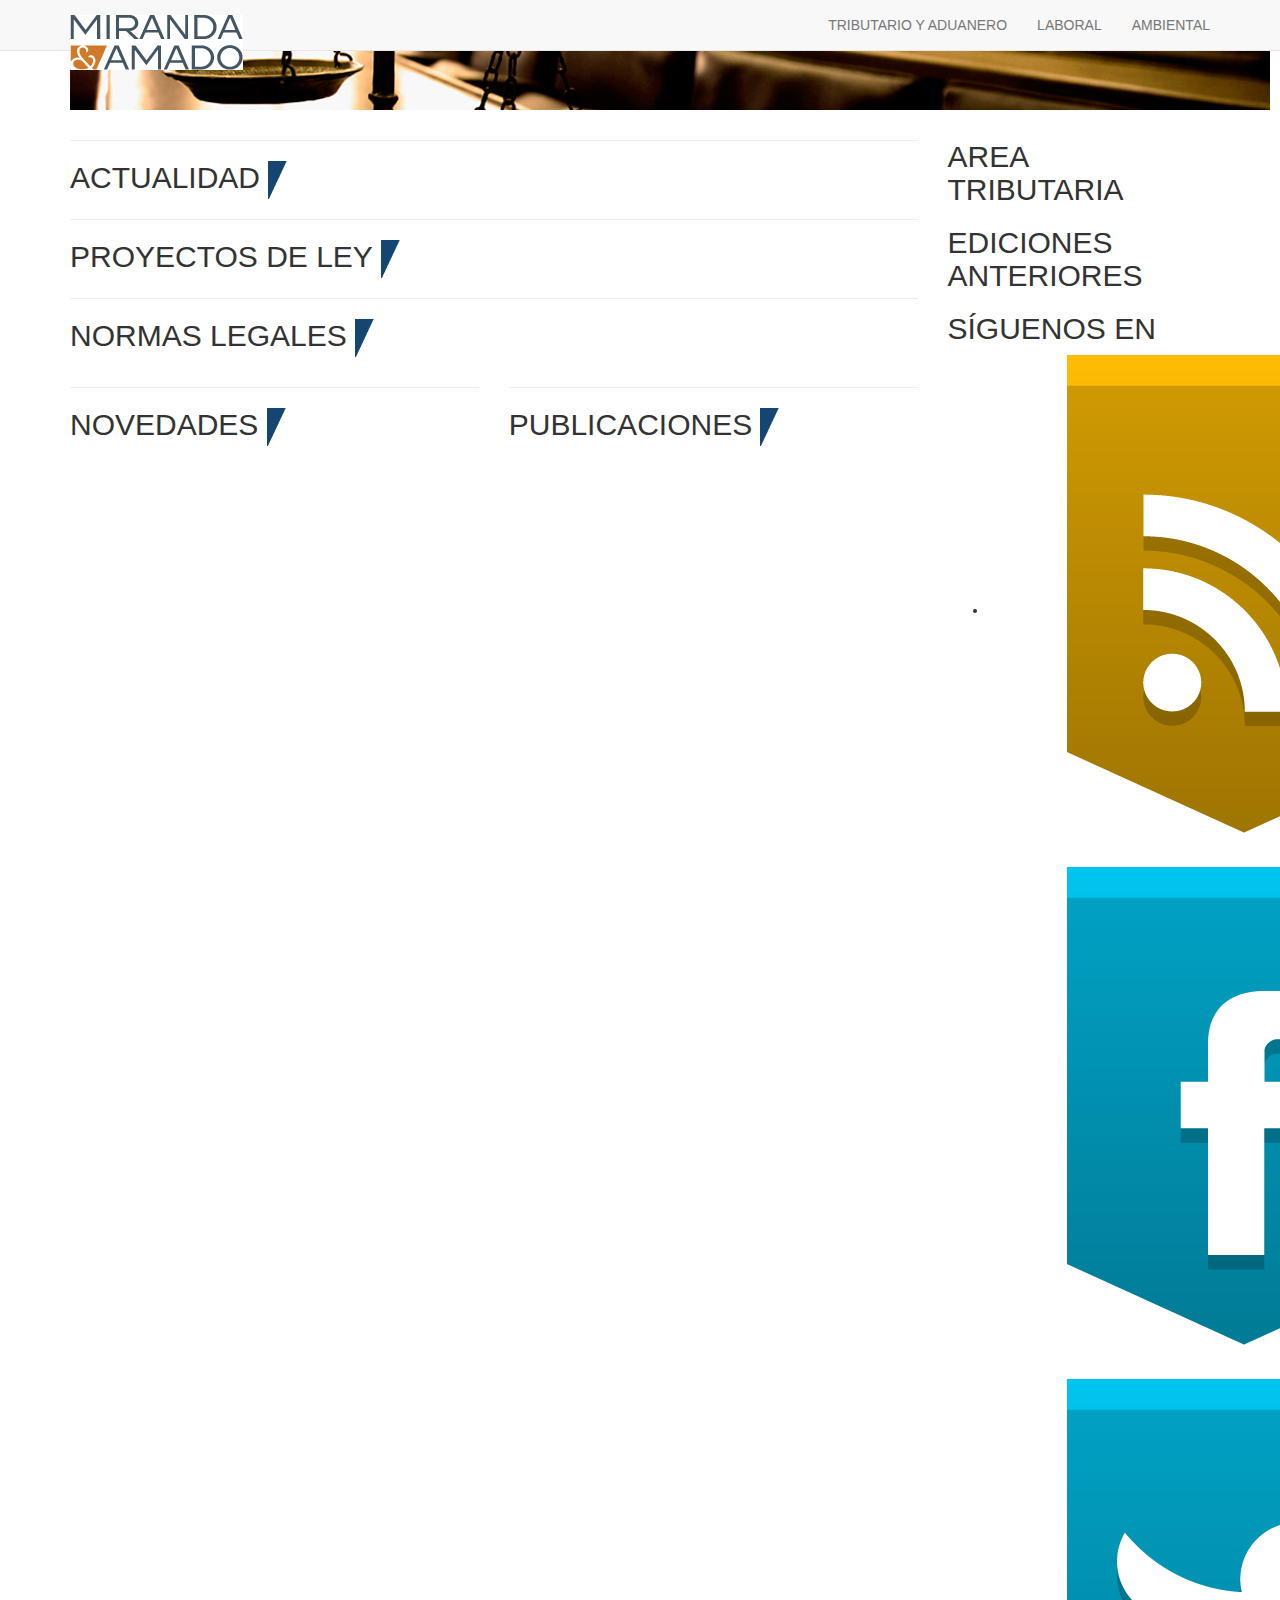
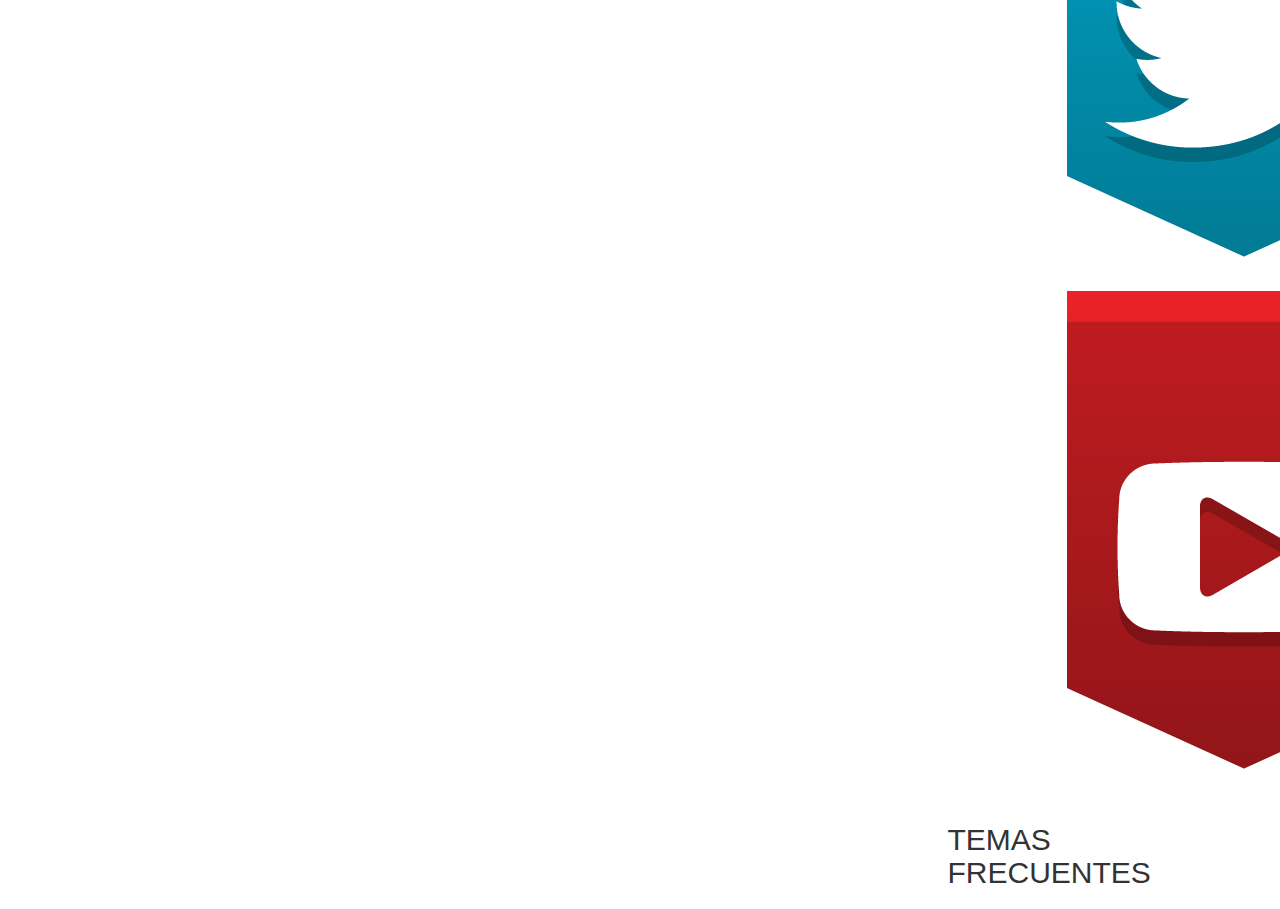
==== index.html @ 288d7dc5 "Genesis" ====
<!DOCTYPE html>
<html lang="en">
  <head>
    <meta charset="utf-8">
    <meta http-equiv="X-UA-Compatible" content="IE=edge">
    <meta name="viewport" content="width=device-width, initial-scale=1">
    <meta name="description" content="">
    <meta name="author" content="">

    <title>MAFIRMA</title>

    <link href="http://netdna.bootstrapcdn.com/bootstrap/3.1.1/css/bootstrap.min.css" rel="stylesheet">
    <link href="http://netdna.bootstrapcdn.com/font-awesome/4.0.3/css/font-awesome.min.css" rel="stylesheet">
    
    <link href="http://www.mafirmapublicaciones.com/responsive/css/main.css" rel="stylesheet">


    <script src="https://ajax.googleapis.com/ajax/libs/jquery/1.11.0/jquery.min.js"></script>
    <script src="http://netdna.bootstrapcdn.com/bootstrap/3.1.1/js/bootstrap.min.js"></script>    
    <script src="http://www.mafirmapublicaciones.com/responsive/js/main.min.js"></script> 
    

    <!-- Just for debugging purposes. Don't actually copy this line! -->
    <!--[if lt IE 9]><script src="../../assets/js/ie8-responsive-file-warning.js"></script><![endif]-->

    <!-- HTML5 shim and Respond.js IE8 support of HTML5 elements and media queries -->
    <!--[if lt IE 9]>
      <script src="https://oss.maxcdn.com/libs/html5shiv/3.7.0/html5shiv.js"></script>
      <script src="https://oss.maxcdn.com/libs/respond.js/1.4.2/respond.min.js"></script>
    <![endif]-->
  </head>

  <body class="tributario">

<div class="navbar navbar-default navbar-fixed-top">
      <div class="container">
        <div class="navbar-header">
          <button type="button" class="navbar-toggle" data-toggle="collapse" data-target=".navbar-collapse">
            <span class="icon-bar"></span>
            <span class="icon-bar"></span>
            <span class="icon-bar"></span>
          </button>
          <a class="navbar-brand" href="#"><img src="img/logo.png" alt="" /></a>
        </div>
        <div class="navbar-collapse collapse">
          <ul class="nav navbar-nav navbar-right">
            <li><a href="http://www.mafirmapublicaciones.com/responsive/index.html">TRIBUTARIO Y ADUANERO</a></li>  
            <li><a href="http://www.mafirmapublicaciones.com/responsive/laboral.html">LABORAL</a></li>
            <li><a href="http://www.mafirmapublicaciones.com/responsive/ambiental.html">AMBIENTAL</a></li>
          </ul>

        </li></ul></div><!--/.nav-collapse -->
      </div>
</div>

<div class="slider container">
  <div class="row">
    <div class="col-md-12">
        <p><img src="img/tributario.jpg" alt="" /></p>
    </div><!--/.col-md-12 -->
  </div><!--/.row -->
</div><!--/.slider -->

<div class="site-inner container">
  <div class="row">
          <div class="col-md-9 main-news">

            <!-- TAB TRIBUTARIO Y ADUANERO -->

            <hr class="special-title" />
            <h2>ACTUALIDAD <img class="art-title" src="img/section-header-triangle.png" alt="" /></h2>
            <ul id="tributario-actualidad" class="news"></ul>

            <hr class="special-title" />
            <h2>PROYECTOS DE LEY <img class="art-title" src="img/section-header-triangle.png" alt="" /></h2>
            <ul id="tributario-ley" class="news"></ul>

            <hr class="special-title" />   
            <h2>NORMAS LEGALES <img class="art-title" src="img/section-header-triangle.png" alt="" /></h2>
            <ul id="tributario-normas" class="news"></ul>  

            <div class="row">
              <div class="col-md-6">
                <hr class="special-title" />
                <h2>NOVEDADES <img class="art-title" src="img/section-header-triangle.png" alt="" /></h2>              
                <ul id="tributario-novedades" class="news bg-6-news"></ul>
              </div><!--/.col-md-6 -->
              <div class="col-md-6 broken-6-news">
                <hr class="special-title" />
                <h2>PUBLICACIONES <img class="art-title" src="img/section-header-triangle.png" alt="" /></h2>                 
                <ul id="tributario-publicaciones" class="news bg-6-news"></ul>
              </div><!--/.col-md-6 -->           
            </div><!--/.row -->

          </div><!--/.col-md-9 -->

          <div class="col-md-3 sidebar">
            <!--<h2>BUSCADOR</h2>-->

            <h2>AREA TRIBUTARIA</h2>
            <ul id="tributaria-area-tributaria" class="widget"></ul>


            <h2>EDICIONES ANTERIORES</h2>
            <ul id="tributario-ediciones" class="widget"></ul>


            <h2>SÍGUENOS EN</h2>
            <ul class="widget">
               <li class="no-arrow social_media"><p><a href="http://www.mafirmapublicaciones.com/Visores/boletinrss.aspx?a=21"><img src="img/rss.png" alt="" /></a> <a href="#"><img src="img/facebook.png" alt="" /></a> <a href="https://twitter.com/MafirmaTAX"><img src="img/twitter.png" alt="" /></a> <a href="#"><img src="img/youtube.png" alt="" /></a></p></li>
            </ul>
                    

            <h2>TEMAS FRECUENTES</h2>
              <ul id="tributario-frecuentes" class="widget"></ul>
         </div><!--/.col-md-3 -->
  </div><!--/.row -->
</div><!--/.site-inner -->

<footer>
  <div class="container">
    <div class="row">
      <div class="col-md-12">
        <p id="footer-disclaimer"></p>
      </div><!--/.col-md-12 -->
    </div><!--/.row -->
  </div><!--/.container -->
</footer><!--/footer -->

  </body>
</html>
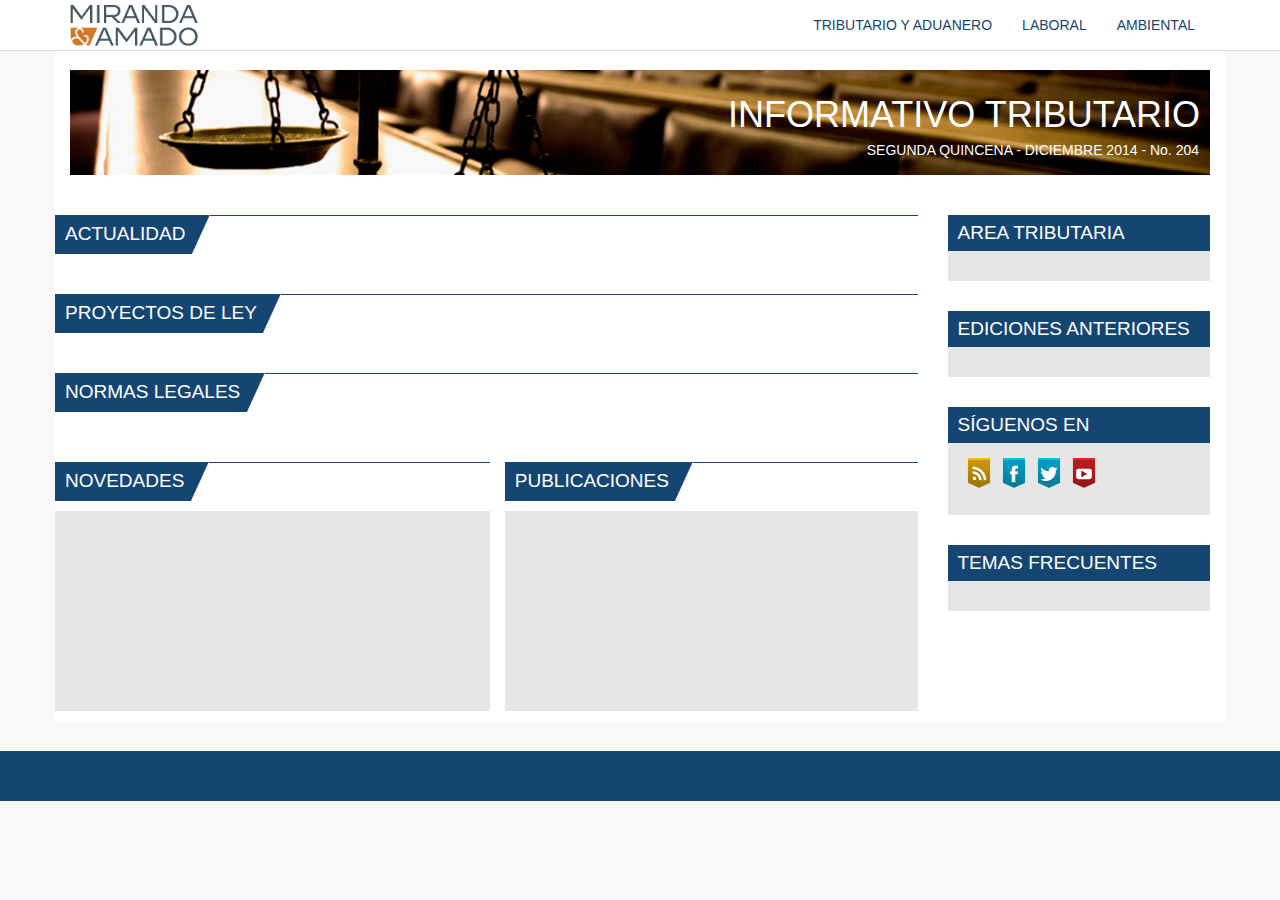
==== commit 09d49ec9: "Obs fix" ====
--- a/index.html
+++ b/index.html
@@ -1,6 +1,5 @@
-
 <!DOCTYPE html>
-<html lang="en">
+<html lang="es">
   <head>
     <meta charset="utf-8">
     <meta http-equiv="X-UA-Compatible" content="IE=edge">
@@ -10,19 +9,14 @@
 
     <title>MAFIRMA</title>
 
-    <link href="http://netdna.bootstrapcdn.com/bootstrap/3.1.1/css/bootstrap.min.css" rel="stylesheet">
-    <link href="http://netdna.bootstrapcdn.com/font-awesome/4.0.3/css/font-awesome.min.css" rel="stylesheet">
     
-    <link href="http://www.mafirmapublicaciones.com/responsive/css/main.css" rel="stylesheet">
-
+    <link href="http://netdna.bootstrapcdn.com/bootstrap/3.1.1/css/bootstrap.min.css" rel="stylesheet"></link>
+    <link href="http://netdna.bootstrapcdn.com/font-awesome/4.0.3/css/font-awesome.min.css" rel="stylesheet"></link>
+    <link href="css/main.css" rel="stylesheet"></link>
 
     <script src="https://ajax.googleapis.com/ajax/libs/jquery/1.11.0/jquery.min.js"></script>
     <script src="http://netdna.bootstrapcdn.com/bootstrap/3.1.1/js/bootstrap.min.js"></script>    
-    <script src="http://www.mafirmapublicaciones.com/responsive/js/main.min.js"></script> 
-    
-
-    <!-- Just for debugging purposes. Don't actually copy this line! -->
-    <!--[if lt IE 9]><script src="../../assets/js/ie8-responsive-file-warning.js"></script><![endif]-->
+    <script src="js/main.js"></script> 
 
     <!-- HTML5 shim and Respond.js IE8 support of HTML5 elements and media queries -->
     <!--[if lt IE 9]>
@@ -57,6 +51,8 @@
 <div class="slider container">
   <div class="row">
     <div class="col-md-12">
+        <h1>INFORMATIVO TRIBUTARIO</h1>
+        <span>SEGUNDA QUINCENA - DICIEMBRE 2014 - No. 204</span>    
         <p><img src="img/tributario.jpg" alt="" /></p>
     </div><!--/.col-md-12 -->
   </div><!--/.row -->
--- a/css/main.css
+++ b/css/main.css
@@ -0,0 +1,257 @@
+.ui-bar-a, 
+.ui-page-theme-a .ui-bar-inherit, 
+html .ui-bar-a .ui-bar-inherit, 
+html .ui-body-a .ui-bar-inherit, 
+html body .ui-group-theme-a .ui-bar-inherit {
+    background-color: #00B1E1;
+    background-color: rgb(0, 177, 225);
+    border-color: #009ec9;
+    color: #FFFFFF;
+    font-weight: 400;
+    text-shadow: none;    
+}
+
+body{
+    background: #f8f8f8;
+}
+
+
+.navbar-default {
+    background-color: #fff;
+    border-color: #ddd;
+}
+
+.navbar-default a{
+	color: #154671 !important;
+}
+
+.navbar-right{
+	padding: 0 15px;
+}
+
+.navbar-brand{
+    padding-top: 5px;
+    padding-bottom: 5px;
+}
+
+.navbar-brand img{
+    max-width: 128px;
+}
+
+.site-inner{
+    background: #fff;
+}
+
+.content-sidebar-wrap, .wrap {
+    margin: 0 auto;
+    max-width: 1140px;
+}
+
+.main-news{
+    padding-left: 37px;
+}
+
+.main-news h2 {
+    background: #154671;
+    color: #fff;
+    font-size: 19px;
+    font-weight: 500;
+    line-height: 36px;
+    margin-left: -37px;
+    padding: 0 0 0 10px;
+    display: inline-block;
+    margin-top: 0;
+}
+
+.art-title{
+    display: inline-block;
+    height: 39px;
+    width: 19px;
+    margin-top: -1px;
+}
+
+.main-news hr.special-title{
+    border-color: #154671;
+    border-style: solid;
+    border-width: 1px 0 0;
+    margin: 30px 0 0 -37px;
+}
+
+.main-news hr{
+    border: 0;
+}
+
+ul.news{
+    padding-left: 0;
+}
+
+ul.news li {
+    list-style-image: url('../img/bullet-arrows.png');
+    color: #435664;
+}
+
+ul.news.bg-6-news li {
+    list-style-image: url('../img/bullet-arrows2.png');
+    color: #435664;
+}
+
+ul.news li p.title{
+    color: #d47928;
+    text-transform: uppercase;
+    font-weight: 600;
+    margin-bottom: 3px;
+}
+
+
+ul.news li p{
+    color: #435664;
+}
+
+.bg-6-news{
+    background: #E6E6E6;
+    padding: 20px 20px 20px 35px !important;
+    margin-left: -37px;
+    max-height: 200px;
+    height: 200px;
+    overflow-y: auto;    
+}
+
+.broken-6-news .bg-6-news{
+    margin-left: -15px;
+}
+
+.broken-6-news h2{
+    margin-left: -15px;
+}
+
+.broken-6-news hr.special-title{
+    margin-left: -15px;
+}
+
+.sidebar h2{
+    background: #154671;
+    color: #fff;
+    font-size: 19px;
+    font-weight: 500;
+    line-height: 36px;
+    margin-top: 30px;
+    padding: 0 10px;
+    margin-bottom: 0;
+}
+
+.sidebar ul.widget{
+    background: #E6E6E6;
+    padding: 15px;
+}
+
+.sidebar ul.widget li{
+    list-style-type: none;
+    color: #435664;
+    font-size: 80%;
+}
+
+.sidebar ul.widget li a, .sidebar ul.widget li a:hover{
+    color: #435664;
+}
+
+.sidebar ul.widget li a:hover{
+    text-decoration: underline;
+}
+
+.sidebar ul.widget li p{
+    list-style-type: none;
+    color: #435664;
+}
+
+.sidebar ul.widget li:before{
+    content: "\00BB \0020";
+}
+
+.sidebar ul.widget li.no-arrow:before{
+    content: "";
+}
+
+.sidebar .tags .max_tag_value{
+    font-size: 110%;
+    font-weight: 500;
+}
+
+.sidebar .social_media img{
+    max-width: 32px;
+}
+
+.slider{
+    background: #fff;
+    padding-top: 70px;
+    position: relative;
+}
+
+.slider img{
+    max-width: 100%;
+}
+
+.slider h1{
+    color: #fff;
+    position: absolute;
+    right: 25px;
+    width: auto;
+    text-align: right;
+    top: 25px;
+    margin: 0;
+}
+
+.slider span{
+    color: #fff;
+    position: absolute;
+    right: 26px;
+    width: auto;
+    text-align: right;
+    top: 70px;    
+}
+
+footer{
+    margin-top: 30px;
+    padding: 20px 0;
+    color: #fff;    
+}
+
+/* COLORES */
+
+.tributario footer{
+    background: #154671;
+
+}
+
+.ambiental footer{
+    background: #2DBB28;
+}
+
+.ambiental .sidebar h2{
+    background: #2DBB28;
+}
+
+.ambiental .main-news h2{
+    background: #2DBB28;
+}
+
+.ambiental .main-news hr.special-title{
+    border-color: #2DBB28;
+}
+
+
+
+.laboral footer{
+    background: #009acf;
+}
+
+.laboral .sidebar h2{
+    background: #009acf;
+}
+
+.laboral .main-news h2{
+    background: #009acf;
+}
+
+.laboral .main-news hr.special-title{
+    border-color: #009acf;
+}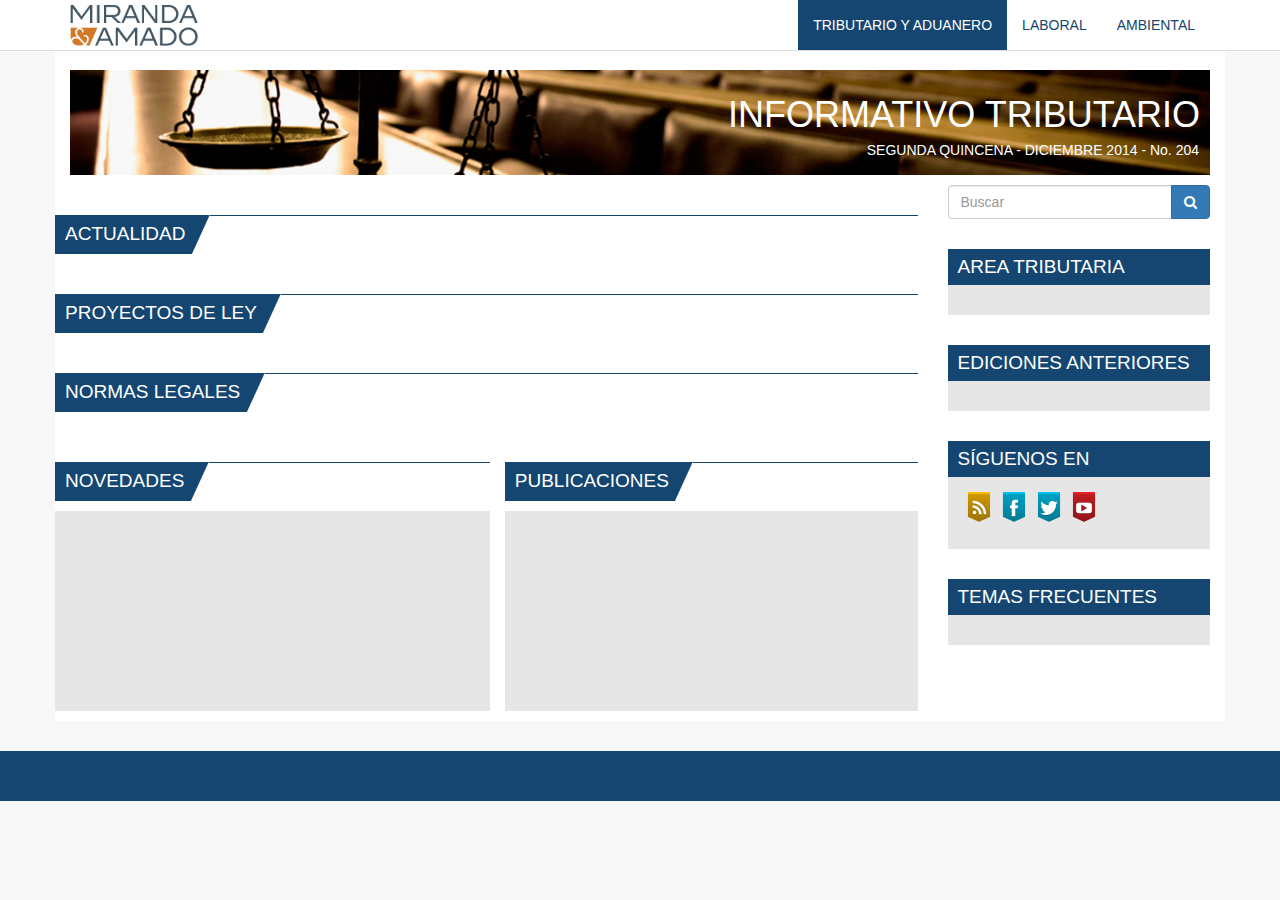
==== commit 3a8da85f: "Update responsive + observaciones" ====
--- a/index.html
+++ b/index.html
@@ -35,11 +35,12 @@
             <span class="icon-bar"></span>
             <span class="icon-bar"></span>
           </button>
-          <a class="navbar-brand" href="#"><img src="img/logo.png" alt="" /></a>
+          <a class="navbar-brand" href="http://www.mafirmapublicaciones.com/responsive/"><img src="img/logo.png" alt="" /></a>
         </div>
         <div class="navbar-collapse collapse">
           <ul class="nav navbar-nav navbar-right">
-            <li><a href="http://www.mafirmapublicaciones.com/responsive/index.html">TRIBUTARIO Y ADUANERO</a></li>  
+            <!-- <li><a href="http://www.mafirmapublicaciones.com/responsive/index.html"><h5>TRIBUTARIO Y ADUANERO <img class="art-title" src="img/section-header-triangle.png" alt="" /></h5></a></li>  -->
+            <li><a href="http://www.mafirmapublicaciones.com/responsive/index.html" class="tributario title-main">TRIBUTARIO Y ADUANERO </a></li>
             <li><a href="http://www.mafirmapublicaciones.com/responsive/laboral.html">LABORAL</a></li>
             <li><a href="http://www.mafirmapublicaciones.com/responsive/ambiental.html">AMBIENTAL</a></li>
           </ul>
@@ -93,6 +94,18 @@
 
           <div class="col-md-3 sidebar">
             <!--<h2>BUSCADOR</h2>-->
+            <div class="row">
+              <div class="col-lg-12">
+                <div class="input-group search-style">
+                  <input type="text" class="form-control" placeholder="Buscar" id="seachTributario">
+                  <span class="input-group-btn">
+                    <button class="btn btn-primary" onclick='getResumenArticulo("21","seachTributario",3)' type="button"><i class="fa fa-search"></i></button>
+                  </span>
+                </div><!-- /input-group -->
+              </div><!-- /.col-lg-6 -->
+            </div><!-- /.row -->
+
+
 
             <h2>AREA TRIBUTARIA</h2>
             <ul id="tributaria-area-tributaria" class="widget"></ul>
@@ -104,7 +117,7 @@
 
             <h2>SÍGUENOS EN</h2>
             <ul class="widget">
-               <li class="no-arrow social_media"><p><a href="http://www.mafirmapublicaciones.com/Visores/boletinrss.aspx?a=21"><img src="img/rss.png" alt="" /></a> <a href="#"><img src="img/facebook.png" alt="" /></a> <a href="https://twitter.com/MafirmaTAX"><img src="img/twitter.png" alt="" /></a> <a href="#"><img src="img/youtube.png" alt="" /></a></p></li>
+               <li class="no-arrow social_media"><p><a href="#"><img src="img/rss.png" alt="" /></a> <a href="#"><img src="img/facebook.png" alt="" /></a> <a href="#"><img src="img/twitter.png" alt="" /></a> <a href="#"><img src="img/youtube.png" alt="" /></a></p></li>
             </ul>
                     
 
--- a/css/main.css
+++ b/css/main.css
@@ -200,6 +200,10 @@
     margin: 0;
 }
 
+body.laboral .slider h1, body.laboral .slider span{
+    color: black;
+}
+
 .slider span{
     color: #fff;
     position: absolute;
@@ -254,4 +258,212 @@
 
 .laboral .main-news hr.special-title{
     border-color: #009acf;
-}+}
+
+/* Customise by JhonatanRivera*/
+.widget .panel-heading {
+    padding: 3px 0;
+}
+
+.widget #accordionAno {
+    padding-bottom: 0px;
+    color: #435664;
+}
+
+.widget #accordionAno a:before {
+    content: "» ";
+    color: #435664;
+}
+
+.widget #accordionAno a  {
+    color: #435664;
+    font-size: 12px;
+    display: block;
+}
+.aChild .accordion-inner{
+    padding-left: 10px;
+    color: #435664;
+}
+
+.aChild .accordion-inner h5{
+    font-size: 10px;
+    color: #435664;
+}
+
+
+.widget .panel-group .panel + .panel {
+    margin-top: 0px;
+}
+
+.widget .panel-body {
+    padding-top: 0px;
+    padding-bottom: 0px;
+}
+
+
+.main-news h5 {
+    background: none repeat scroll 0 0 #154671;
+    color: #fff;
+    display: inline-block;
+    font-size: 14px;
+    font-weight: 500;
+    line-height: 30px;
+    margin-left: -37px;
+    margin-top: 0;
+    padding: 0 0 0 10px;
+}
+
+
+h5 .art-title {
+    display: inline-block;
+    height: 30px;
+    margin-top: -1px;
+    width: 19px;
+}
+
+
+.laboral .title-main, body.laboral  li.toLink:hover, body.laboral  h4.toLink a:hover, body.laboral  a.toLink:hover, body.laboral li.toLink a:hover{
+    background: none repeat scroll 0px 0px rgb(0, 154, 207); color: rgb(255, 255, 255) ! important;
+}
+
+.tributario .title-main, body.tributario  li.toLink:hover, body.tributario  h4.toLink a:hover, body.tributario  a.toLink:hover, body.tributario li.toLink a:hover{
+    background: none repeat scroll 0 0 #154671 !important;
+    color: #fff !important;
+    width: 100%;
+}
+a.ambiental.title-main, body.ambiental  li.toLink:hover, body.ambiental  h4.toLink a:hover, body.ambiental  a.toLink:hover, body.ambiental li.toLink a:hover{
+    background: none repeat scroll 0 0 #2dbb28 !important;
+    color: #fff !important;
+}
+
+body.tributario  li.toLink,body.ambiental  li.toLink,body.laboral  li.toLink, .news p:nth-child(1),span.read-more {
+    cursor: pointer;
+}
+
+span.tags{
+    color: red;
+    font-weight: bold;
+}
+
+span.read-more {
+    color: #d47928;
+}
+
+.slider img {
+        height: 105px;
+}
+
+/* RESPONSIVE */
+
+@media (max-width: 992px) {
+
+    .search-style {
+        margin-top: 30px;
+    }
+
+    .bg-6-news{
+        height: auto;
+        max-height: 100%;
+        overflow-y: auto;
+    }
+
+
+} /* END */
+
+@media (min-width: 767px) and (max-width: 992px) {
+
+    .slider img {
+        height: 105px;
+    }
+
+} /* END */
+
+
+@media (max-width: 767px) {
+
+    .slider img {
+        height: 66px;
+    }    
+    
+    .slider h1 {
+        font-size: 20px;
+        top: 10px;
+    }
+
+    .slider span {
+        top: 37px;
+         font-size: 85%;
+    }    
+
+    .bg-6-news{
+        height: auto;
+        max-height: 100%;
+        overflow-y: auto;
+        margin-left: -15px;
+    }
+
+    .broken-6-news h2, .broken-6-news hr.special-title {
+        margin-left: -37px;
+    }    
+
+} /* END */
+
+
+@media (max-width: 500px) {
+
+    .navbar-brand {
+        padding-bottom: 0;
+        padding-top: 9px;
+    }
+
+    .navbar-brand img {
+        max-width: 110px;
+    }    
+
+    .slider img {
+        height: 60px;
+    }
+
+    .main-news h2, .sidebar h2{
+        font-size: 15px;
+    }
+
+    ul.news li p {
+        color: #435664;
+        font-size: 90%;
+    }    
+
+    footer {
+        font-size: 90%;
+    }
+
+} /* END */
+
+
+@media (max-width: 370px) {
+
+    .slider h1 {
+        font-size: 18px;
+        top: 13px;
+    }
+
+    .slider span {
+        font-size: 80%;
+    }
+
+} /* END */
+
+
+@media (max-width: 310px) {
+
+    .slider h1 {
+        font-size: 14px;
+        top: 24px;
+    }
+
+    .slider span {
+        font-size: 60%;
+        top: 43px;
+    }
+
+} /* END */